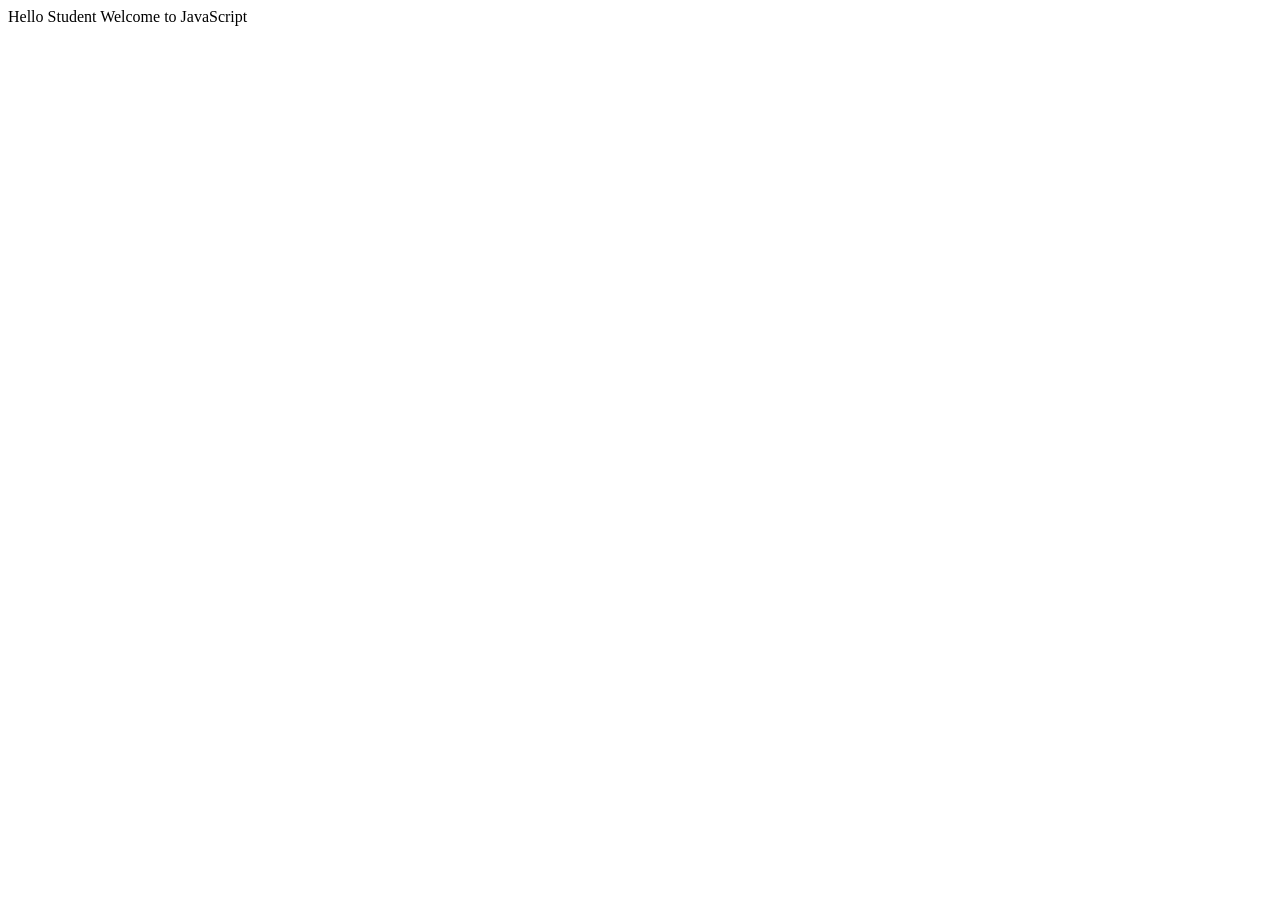
==== task1/index.html @ f4462db7 "first commit" ====
<!DOCTYPE html>
<html lang="en">
<head>
    <meta charset="UTF-8">
    <meta name="viewport" content="width=device-width, initial-scale=1.0">
    <title>Document</title>
   
</head>
<body>
    <script src="task_1.js"></script>
    
</body>
</html>
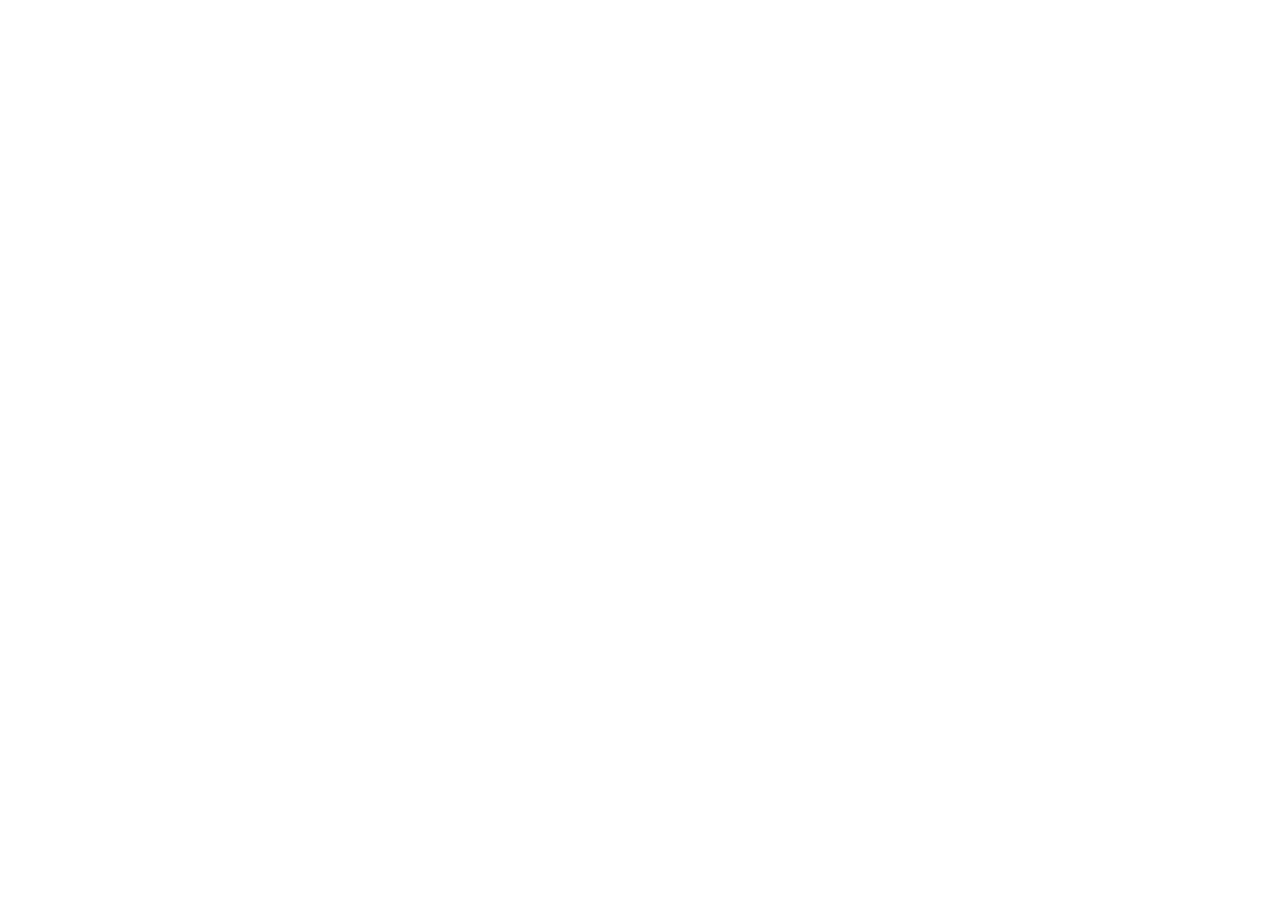
==== commit d7779b3c: "Added task_2.js" ====
--- a/task1/index.html
+++ b/task1/index.html
@@ -7,7 +7,7 @@
    
 </head>
 <body>
-    <script src="task_1.js"></script>
+    <script src="task_2.js"></script>
     
 </body>
 </html>
